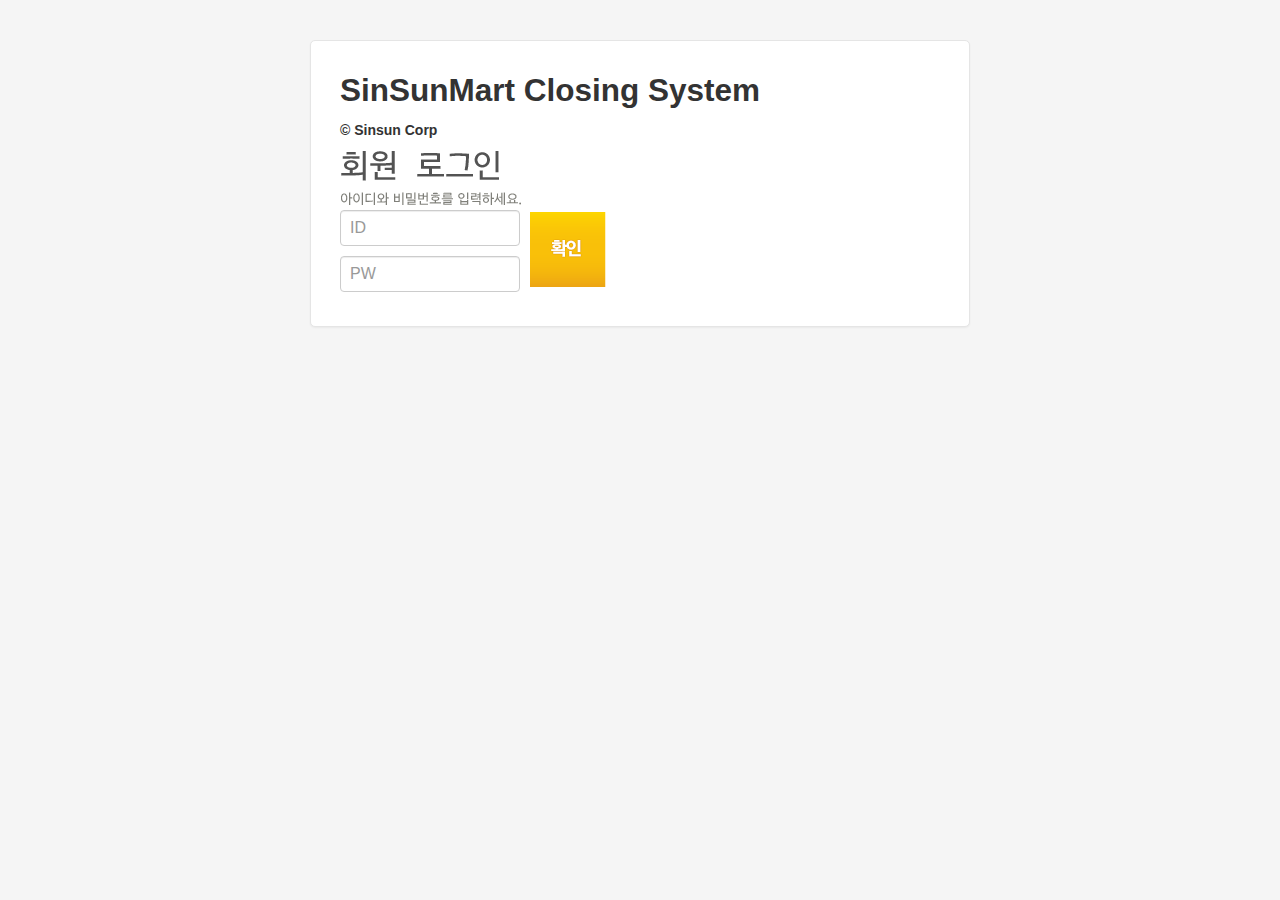
==== index.html @ e6121477 "git 버전관리 시작 파일 추가" ====
<!DOCTYPE html>
<html lang="en">
  <head>
    <meta charset="utf-8">
    <title>신선마트로그인</title>
    <meta name="viewport" content="width=device-width, initial-scale=1.0">
    <meta name="description" content="">
    <meta name="author" content="">

    <!-- Le styles -->
    <link href="bootstrap/css/bootstrap.css" rel="stylesheet">
    <style type="text/css">
      body {
        padding-top: 40px;
        padding-bottom: 40px;
        background-color: #f5f5f5;
      }

      .form-signin {
        max-width: 600px;
        padding: 19px 29px 29px;
        margin: 0 auto 20px;
        background-color: #fff;
        border: 1px solid #e5e5e5;
        -webkit-border-radius: 5px;
           -moz-border-radius: 5px;
                border-radius: 5px;
        -webkit-box-shadow: 0 1px 2px rgba(0,0,0,.05);
           -moz-box-shadow: 0 1px 2px rgba(0,0,0,.05);
                box-shadow: 0 1px 2px rgba(0,0,0,.05);
      }
      .form-signin .form-signin-heading,
      .form-signin .checkbox {
        margin-bottom: 10px;

      }
      .form-signin input[type="text"],
      .form-signin input[type="password"] {
        max-width: 180px;
        font-size: 16px;
        height: auto;
        margin-top: 5px;
        margin-bottom: 5px;
        padding: 7px 9px;


      }

      .input_wrap
      {
        position:relative;top:0 auto;
      }

      .btn_login
      {
        float: right;
        margin-top: 0px;
        padding-top: 0px;
        position:absolute;top:7px;left:190px;
      }


    </style>
    <link href="bootstrap/css/bootstrap-responsive.css" rel="stylesheet">

  </head>

  <body>

    <div class="container">
      <div id="login_form_header">
        <div class="form-signin">
          <h2 class="form-signin-heading">SinSunMart Closing System</h2>
          <h5>© Sinsun Corp</h5>
          <img src="/img/img_login_header.png" alt="로그인 아이디와 비밀번호를 입력하세요." /></br>
          <div class='input_wrap'>
            <input type="text" class="input-block-level" id="id_text" placeholder="ID"></br>
            <input type="password" class="input-block-level" id="id_pwd" placeholder="PW" />
            <input type="image" class="btn_login" src="img/btn_login.png" alt="로그인" onclick="LogIn()"/>
          </div>

        </div>
      </div>


    </div> <!-- /container -->


    <script type="text/javascript">

      function LogIn()
      {
        var id = '';
        var pwd = '';
        id = document.querySelector('#id_text').value;
        pwd = document.querySelector('#id_pwd').value;

        //alert('id:'+document.getElementById('#id_id').value + 'pw:' + document.getElementById("#id_pw").value);

        var xhr = new XMLHttpRequest();

        xhr.open('POST', './login.php');

        xhr.setRequestHeader("Content-Type", "application/x-www-form-urlencoded");


        var data = '';
        //data = 'name=0001&pw=0001';
        //alert('data1:'+data);
        data += 'name='+ id;
        data += '&pw='+ pwd;

        //alert('data:'+data);

        xhr.onreadystatechange = function(){
        if(xhr.readyState === 4 && xhr.status === 200)
          {

            var arr_str = xhr.responseText;
            //alert('DATA :'+arr_str);

            if(arr_str == '0001')
            {
              // 주인장 로그인처리
              location.href="./manager.php";
            }
            else if(arr_str == '1')
            {
               // 일반회원 로그인
               //location.href="./dayClose.php";
              var name = "name";
              var id=2;
              location.href="dayClose.php?"+name+":"+id;
            }
            else {
              alert('아이디나 비밀번호가 맞지 않습니다. 확인하고 다시 시도해 주십시오');
            }
          }
          else
          {
            //alert("FAIL");
            //document.querySelector('#id_date').innerHTML = 'Error';
          }
        }

        xhr.send(data);
        //alert('data:'+ data);
      }
    </script>

    <!-- Le javascript
    ================================================== -->
    <!-- Placed at the end of the document so the pages load faster -->
    <script src="bootstrap/js/jquery.js"></script>
    <script src="bootstrap/js/bootstrap-transition.js"></script>
    <script src="bootstrap/js/bootstrap-alert.js"></script>
    <script src="bootstrap/js/bootstrap-modal.js"></script>
    <script src="bootstrap/js/bootstrap-dropdown.js"></script>
    <script src="bootstrap/js/bootstrap-scrollspy.js"></script>
    <script src="bootstrap/js/bootstrap-tab.js"></script>
    <script src="bootstrap/js/bootstrap-tooltip.js"></script>
    <script src="bootstrap/js/bootstrap-popover.js"></script>
    <script src="bootstrap/js/bootstrap-button.js"></script>
    <script src="bootstrap/js/bootstrap-collapse.js"></script>
    <script src="bootstrap/js/bootstrap-carousel.js"></script>
    <script src="bootstrap/js/bootstrap-typeahead.js"></script>

  </body>
</html>
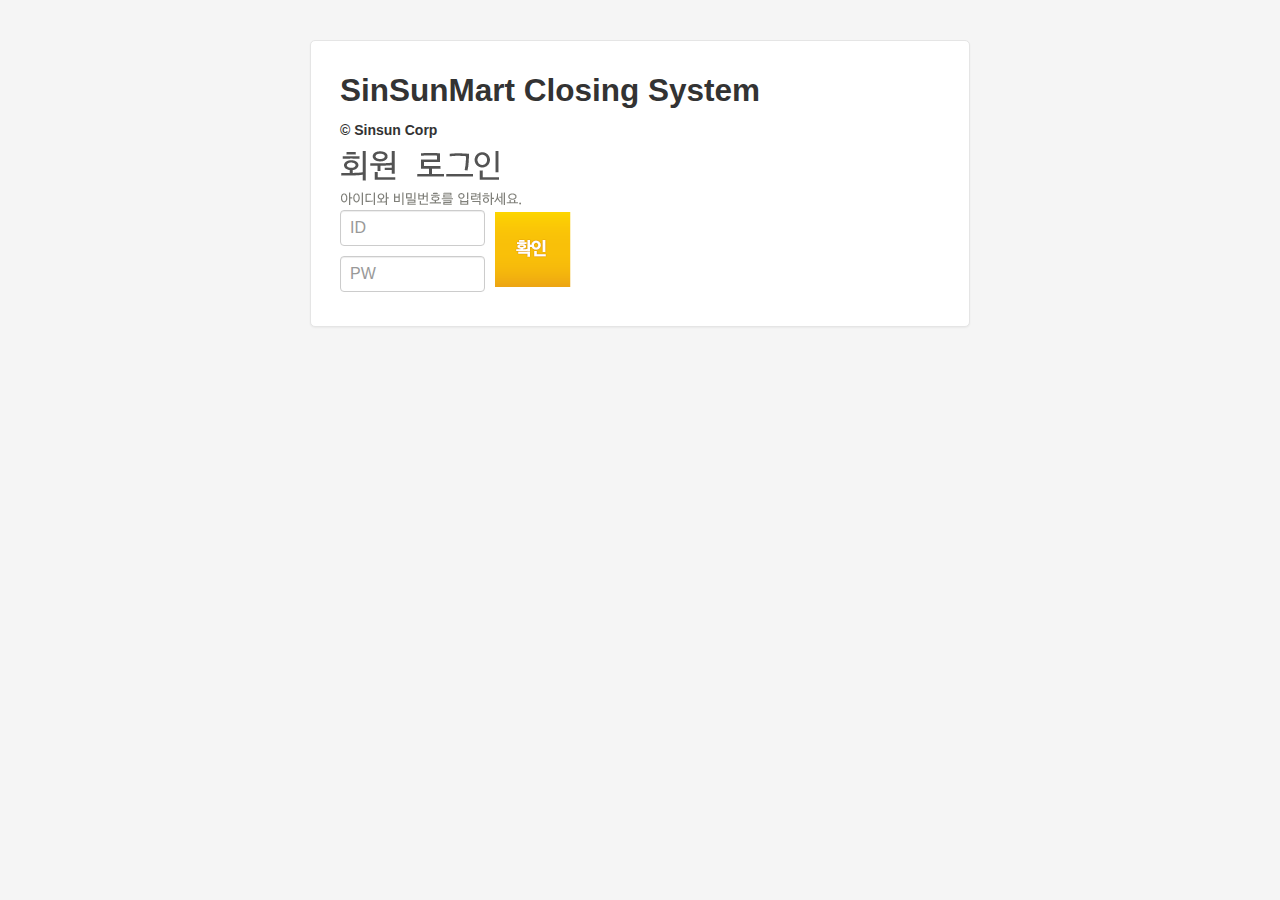
==== commit 2587e964: "로그인 버튼 위치 조정" ====
--- a/index.html
+++ b/index.html
@@ -37,7 +37,7 @@
       }
       .form-signin input[type="text"],
       .form-signin input[type="password"] {
-        max-width: 180px;
+        max-width: 145px;
         font-size: 16px;
         height: auto;
         margin-top: 5px;
@@ -57,7 +57,7 @@
         float: right;
         margin-top: 0px;
         padding-top: 0px;
-        position:absolute;top:7px;left:190px;
+        position:absolute;top:7px;left:155px;
       }
 
 
